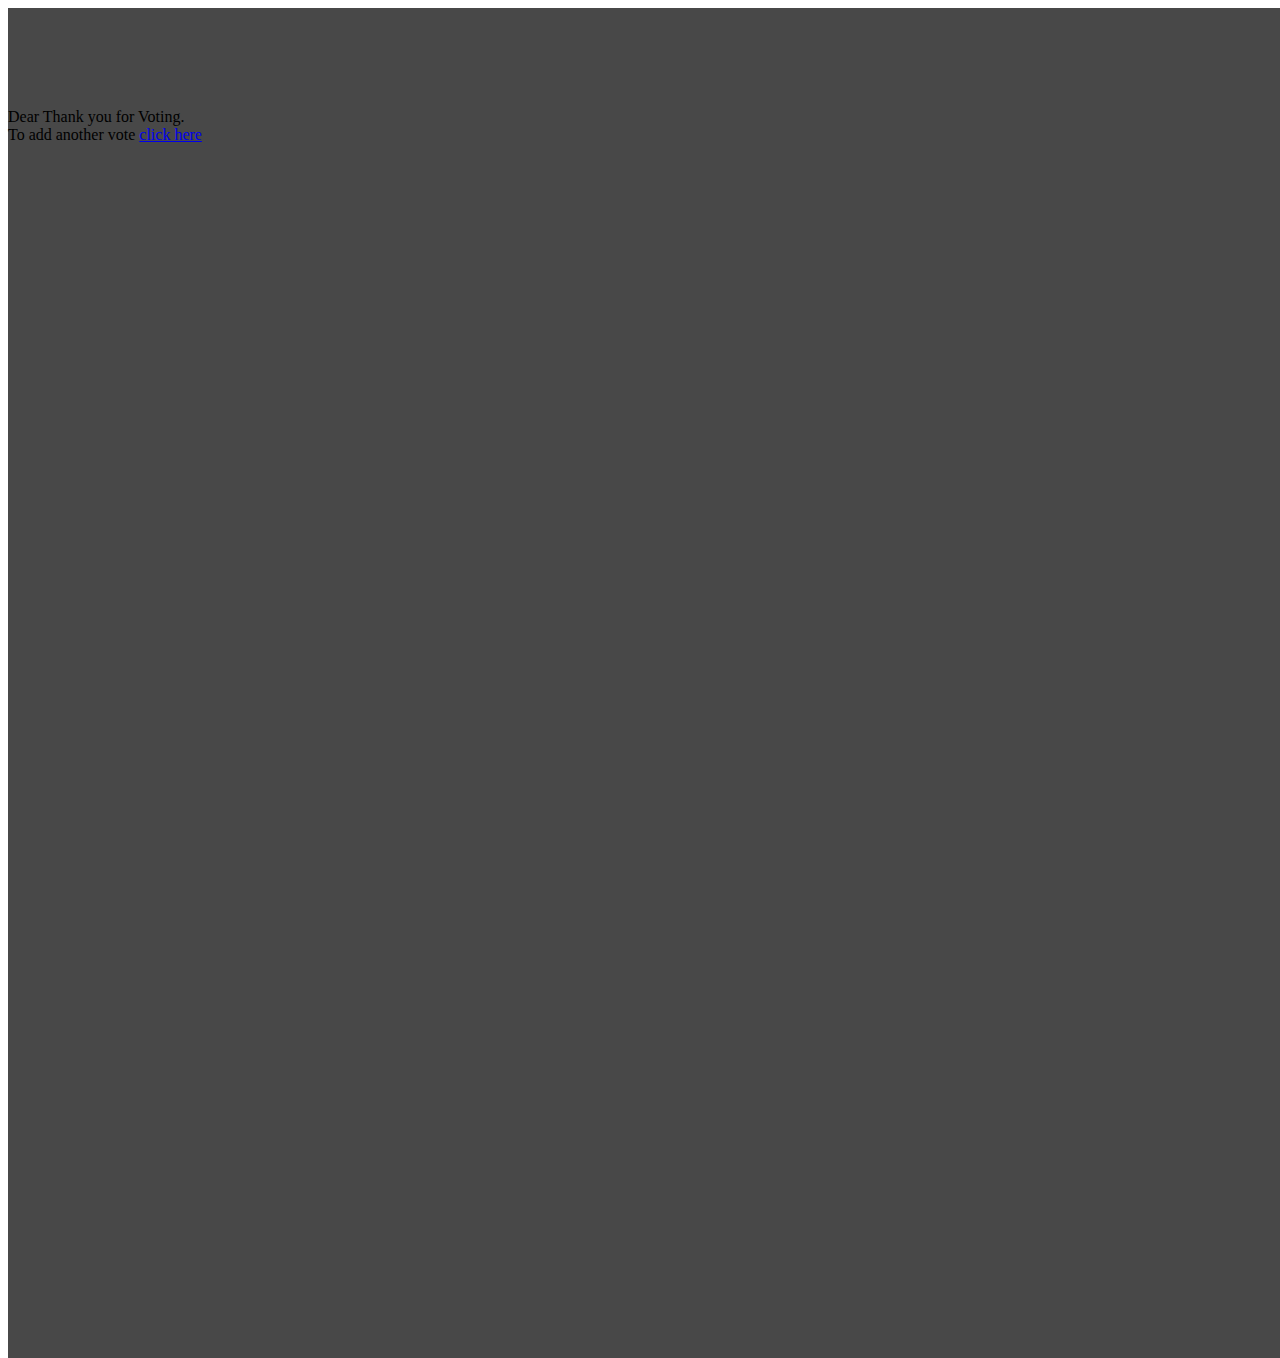
==== form-complete.html @ 1eb453a1 "Merge pull request #1 from whoiscsb/bugfix/branch-1" ====
<!doctype html>
<html lang="en">
  <head>
    <!-- Required meta tags -->
    <meta charset="utf-8">
    <meta name="viewport" content="width=device-width, initial-scale=1">
	<link rel="icon" type="image/x-icon" href="favicon.ico">
    <!-- Bootstrap CSS -->
    <link href="https://cdn.jsdelivr.net/npm/bootstrap@5.0.2/dist/css/bootstrap.min.css" rel="stylesheet" integrity="sha384-EVSTQN3/azprG1Anm3QDgpJLIm9Nao0Yz1ztcQTwFspd3yD65VohhpuuCOmLASjC" crossorigin="anonymous">

    <title>Global Awards - Business Tycoon Award'23</title>
	<script src="https://code.jquery.com/jquery-3.7.0.min.js" integrity="sha256-2Pmvv0kuTBOenSvLm6bvfBSSHrUJ+3A7x6P5Ebd07/g=" crossorigin="anonymous"></script>
	<link href="style.css" rel="stylesheet">
	<style>
		.alert{
			margin-top:100px;
		}
	</style>
	<script>
		$(document).ready(function(){
			var href = window.location.href;
			var splitParams = href.split("?");
			var param = splitParams[1].split("&");
			var name = param[0].split("=");
			if(name[1].trim()===""){
				$("#salutation").hide();
			}
			$("#name").html(name[1]+", ");
		});
	</script>
  </head>
  <body>
	<div class="container-fluid overlay">
		<div class="alert alert-primary text-center" role="alert">
			<span id="salutation">Dear <span id="name"></span></span>Thank you for Voting.
			<br>
			To add another vote <a href="index.html" class="text-primary">click here</a>
		</div>
	</div>

    <!-- Optional JavaScript; choose one of the two! -->

    <!-- Option 1: Bootstrap Bundle with Popper -->
    <script src="https://cdn.jsdelivr.net/npm/bootstrap@5.0.2/dist/js/bootstrap.bundle.min.js" integrity="sha384-MrcW6ZMFYlzcLA8Nl+NtUVF0sA7MsXsP1UyJoMp4YLEuNSfAP+JcXn/tWtIaxVXM" crossorigin="anonymous"></script>

    <!-- Option 2: Separate Popper and Bootstrap JS -->
    <!--
    <script src="https://cdn.jsdelivr.net/npm/@popperjs/core@2.9.2/dist/umd/popper.min.js" integrity="sha384-IQsoLXl5PILFhosVNubq5LC7Qb9DXgDA9i+tQ8Zj3iwWAwPtgFTxbJ8NT4GN1R8p" crossorigin="anonymous"></script>
    <script src="https://cdn.jsdelivr.net/npm/bootstrap@5.0.2/dist/js/bootstrap.min.js" integrity="sha384-cVKIPhGWiC2Al4u+LWgxfKTRIcfu0JTxR+EQDz/bgldoEyl4H0zUF0QKbrJ0EcQF" crossorigin="anonymous"></script>
    -->
  </body>
</html>
---- style.css ----
form .row{
	margin-top:20px;
}
.btn-success{
	width:100%;
}
h3{
	text-align : center;
}
.main-image{
	text-align:center;
	position:absolute;
	display:block;
}
img{
	width:100%;
}
.form{
	background:red;
	z-index:999;
	display:block;
}
.container{
	background: rgb(88,50,133);
	background: linear-gradient(0deg, rgba(88,50,133,1) 0%, rgba(153,49,74,1) 100%);
}
button{
	background:#583285 !important;
	border : 2px solid #f2bb32 !important;
}
.card-body{
	position:absolute;
	bottom:30px;
	margin-left:17px;
	margin-right:20px;
	width :90%;
}
.overlay{
	background:#363636e8;
	width : 100%;
	height: 150%;
	position:absolute;
	z-index:999;
	overflow: none;
}
.alert{
	margin-top:50px;
}
html{
	scroll-behavior: smooth;
}
.overlay img{
	width :60%;
	margin:auto;
}
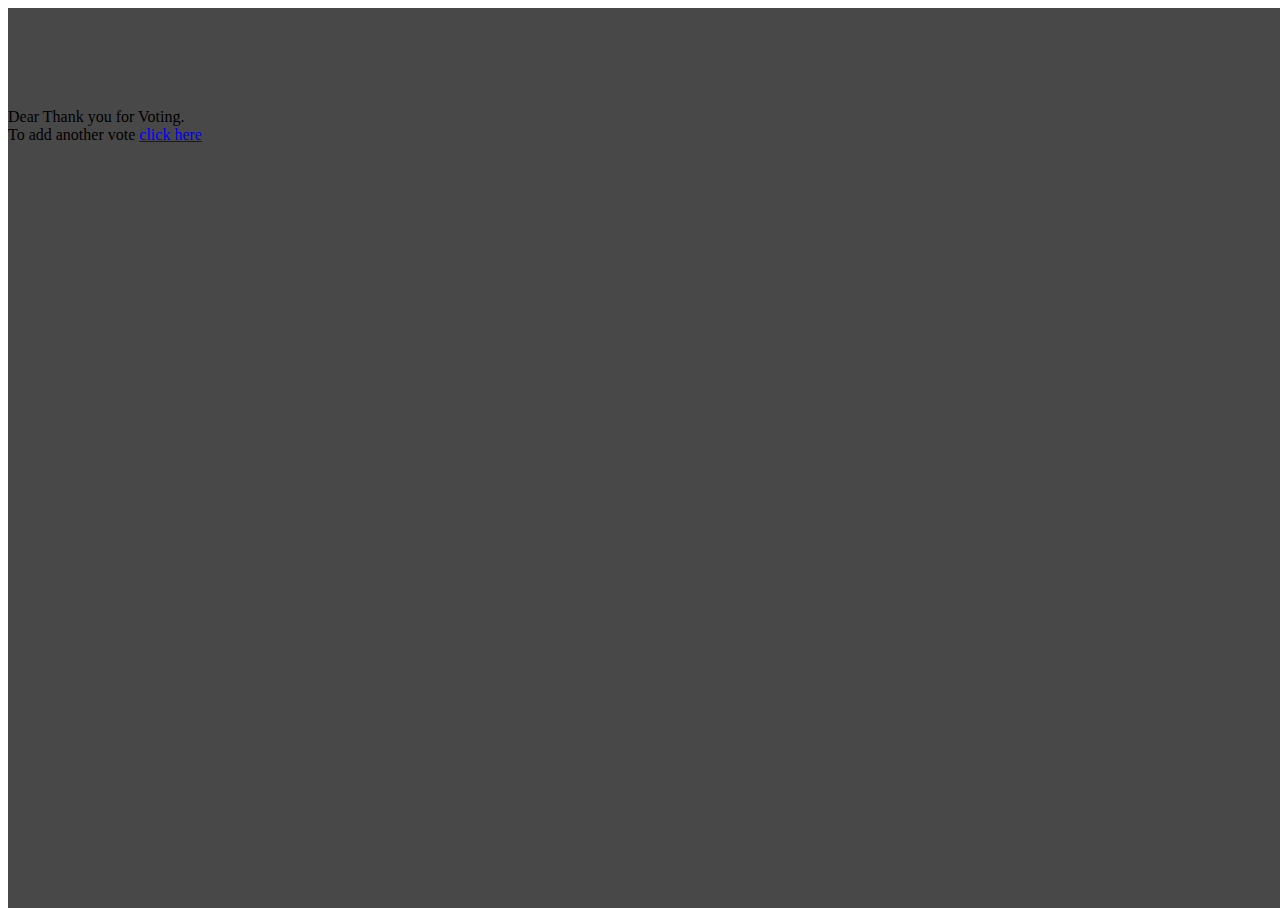
==== commit a939405b: "css modification" ====
--- a/form-complete.html
+++ b/form-complete.html
@@ -14,6 +14,9 @@
 	<style>
 		.alert{
 			margin-top:100px;
+		}
+		.overlay{
+			height: 100%;
 		}
 	</style>
 	<script>
